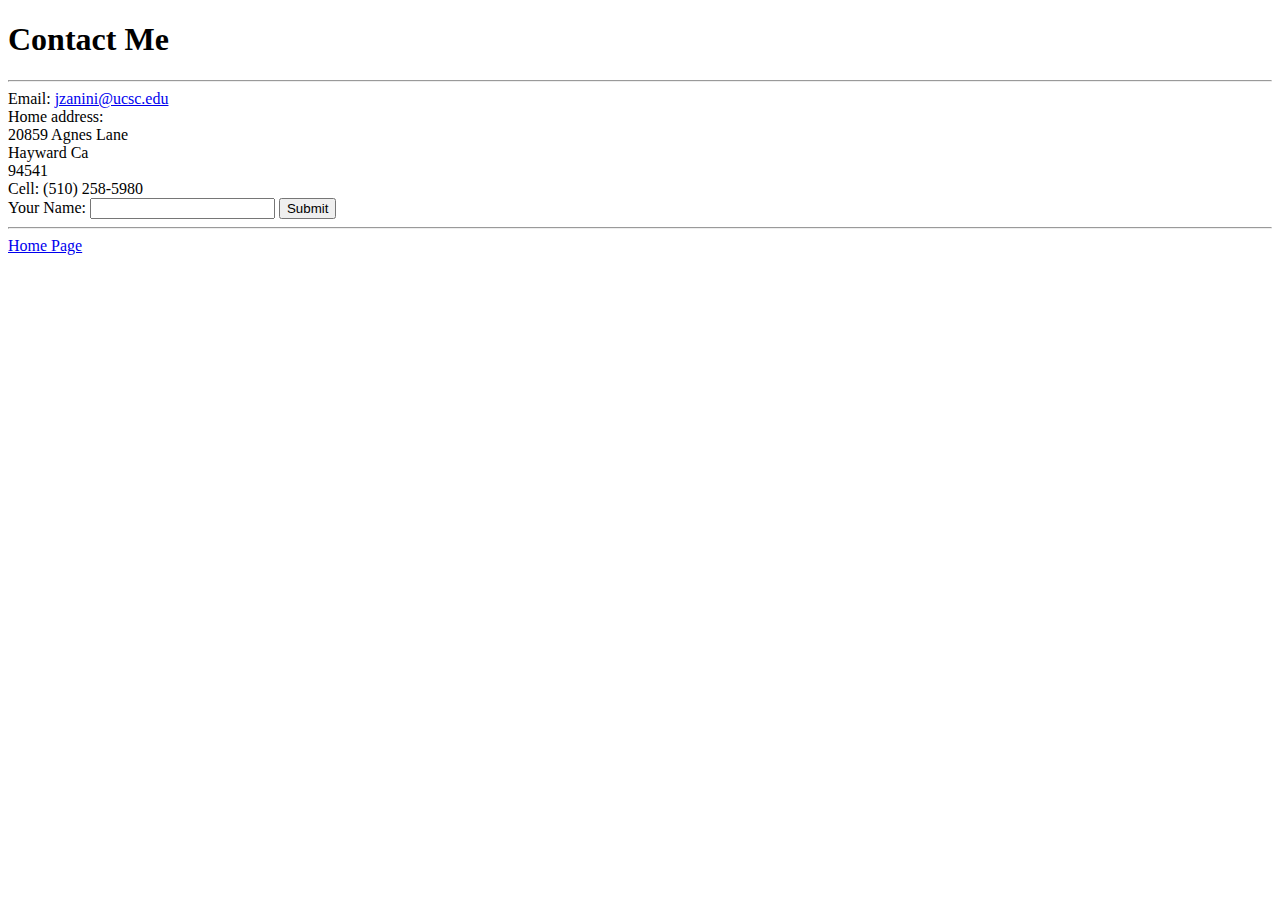
==== contactMe.html @ 4b1deba9 "Add files via upload" ====
<!DOCTYPE html>
<html lang="en" dir="ltr">
  <head>
    <meta charset="utf-8">
    <title>Contact Me</title>
  </head>
  <body>
    <h1>Contact Me</h1>
    <hr>
    <addres>
      Email: <a href="mailto:jzanini@ucsc.edu">jzanini@ucsc.edu</a><br>
      Home address:<br>
      20859 Agnes Lane<br>
      Hayward Ca <br>
      94541 <br>
      Cell: (510) 258-5980 <br>
    </address>
    <form class="" action="index.html" method="post">
      <label>Your Name:</label>
      <input type="text" name="" value="">
      <input type="submit" name="">
    </form>
    <hr>
    <a href="index.html">Home Page</a>
  </body>
</html>
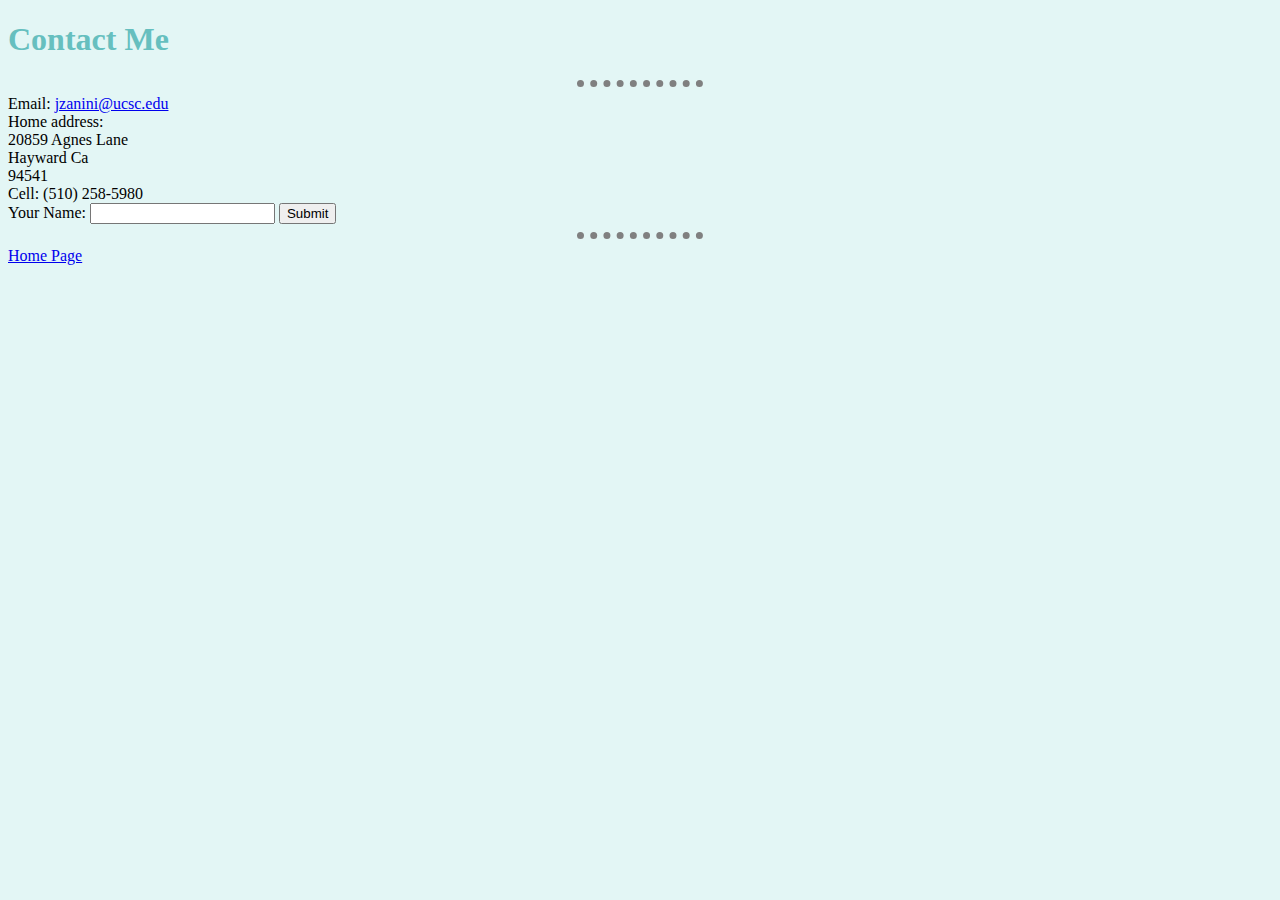
==== commit eb908033: "Update contactMe.html" ====
--- a/contactMe.html
+++ b/contactMe.html
@@ -3,6 +3,7 @@
   <head>
     <meta charset="utf-8">
     <title>Contact Me</title>
+    <link rel="stylesheet" href="css/styles.css">
   </head>
   <body>
     <h1>Contact Me</h1>
--- a/css/styles.css
+++ b/css/styles.css
@@ -0,0 +1,18 @@
+body {
+  background-color: #E3F6F5;
+}
+
+h1 {
+  color: #66BFBF;
+}
+
+h3 {
+  color: #66BFBF;
+}
+
+hr {
+  border-style: dotted none none;
+  border-color: grey;
+  border-width: 7px;
+  width: 10%;
+}
